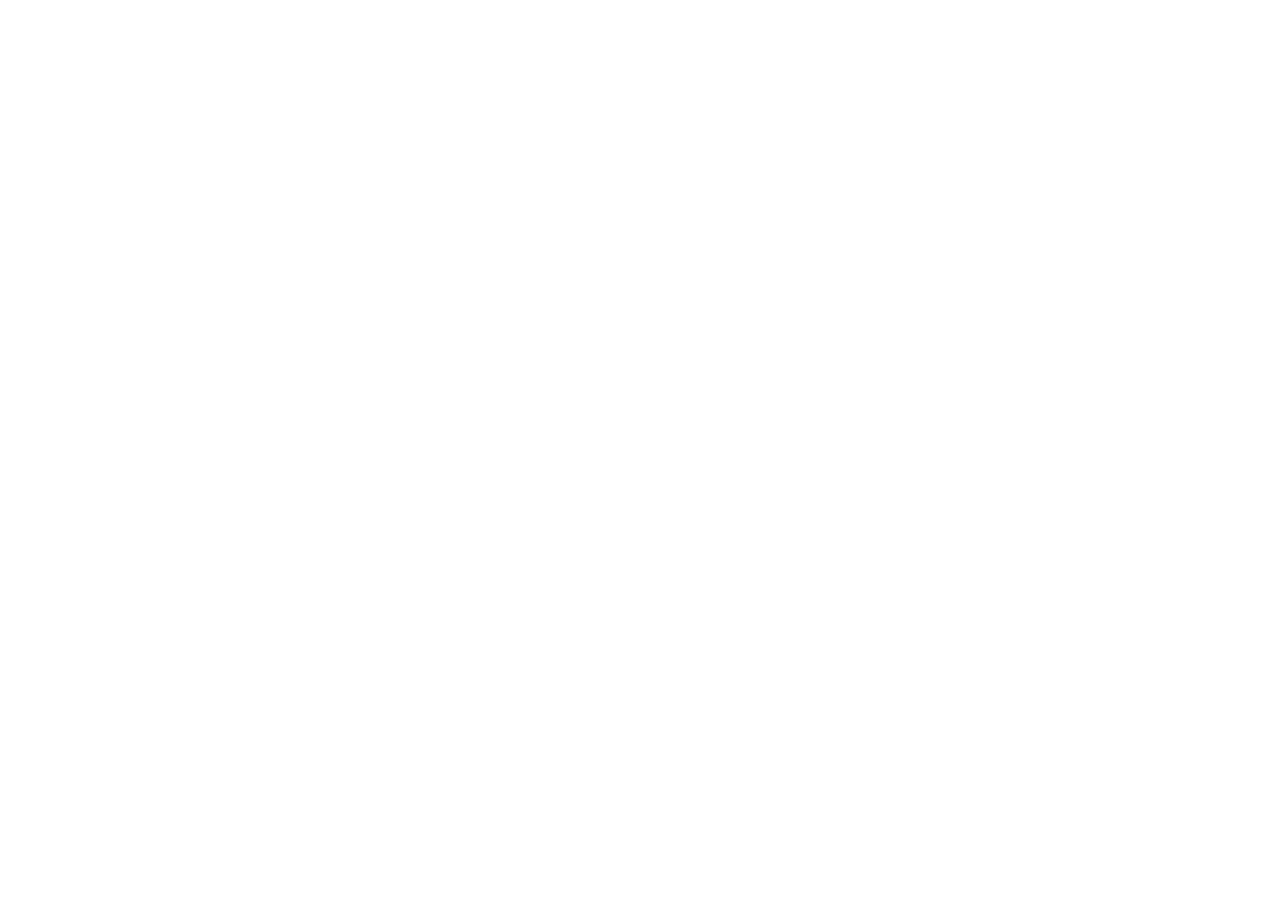
==== index.html @ f1b11ee8 "Calculator APP 1.1" ====
<!DOCTYPE html>
<html lang="en">
<head>
    <meta charset="UTF-8">
    <title>Document</title>
    <link rel="stylesheet" type= "text/css" href="style.css"
    <script   src="https://code.jquery.com/jquery-2.2.1.min.js"   integrity="sha256-gvQgAFzTH6trSrAWoH1iPo9Xc96QxSZ3feW6kem+O00="   crossorigin="anonymous"></script>
<!-- Latest compiled and minified CSS -->
<link rel="stylesheet" href="https://maxcdn.bootstrapcdn.com/bootstrap/3.3.6/css/bootstrap.min.css" integrity="sha384-1q8mTJOASx8j1Au+a5WDVnPi2lkFfwwEAa8hDDdjZlpLegxhjVME1fgjWPGmkzs7" crossorigin="anonymous">
</head>
<body>
  <script src="https://maxcdn.bootstrapcdn.com/bootstrap/3.3.6/js/bootstrap.min.js" integrity="sha384-0mSbJDEHialfmuBBQP6A4Qrprq5OVfW37PRR3j5ELqxss1yVqOtnepnHVP9aJ7xS" crossorigin="anonymous"></script>  
<script src="https://ajax.googleapis.com/ajax/libs/jquery/2.2.0/jquery.min.js"></script>

</body>
</html>
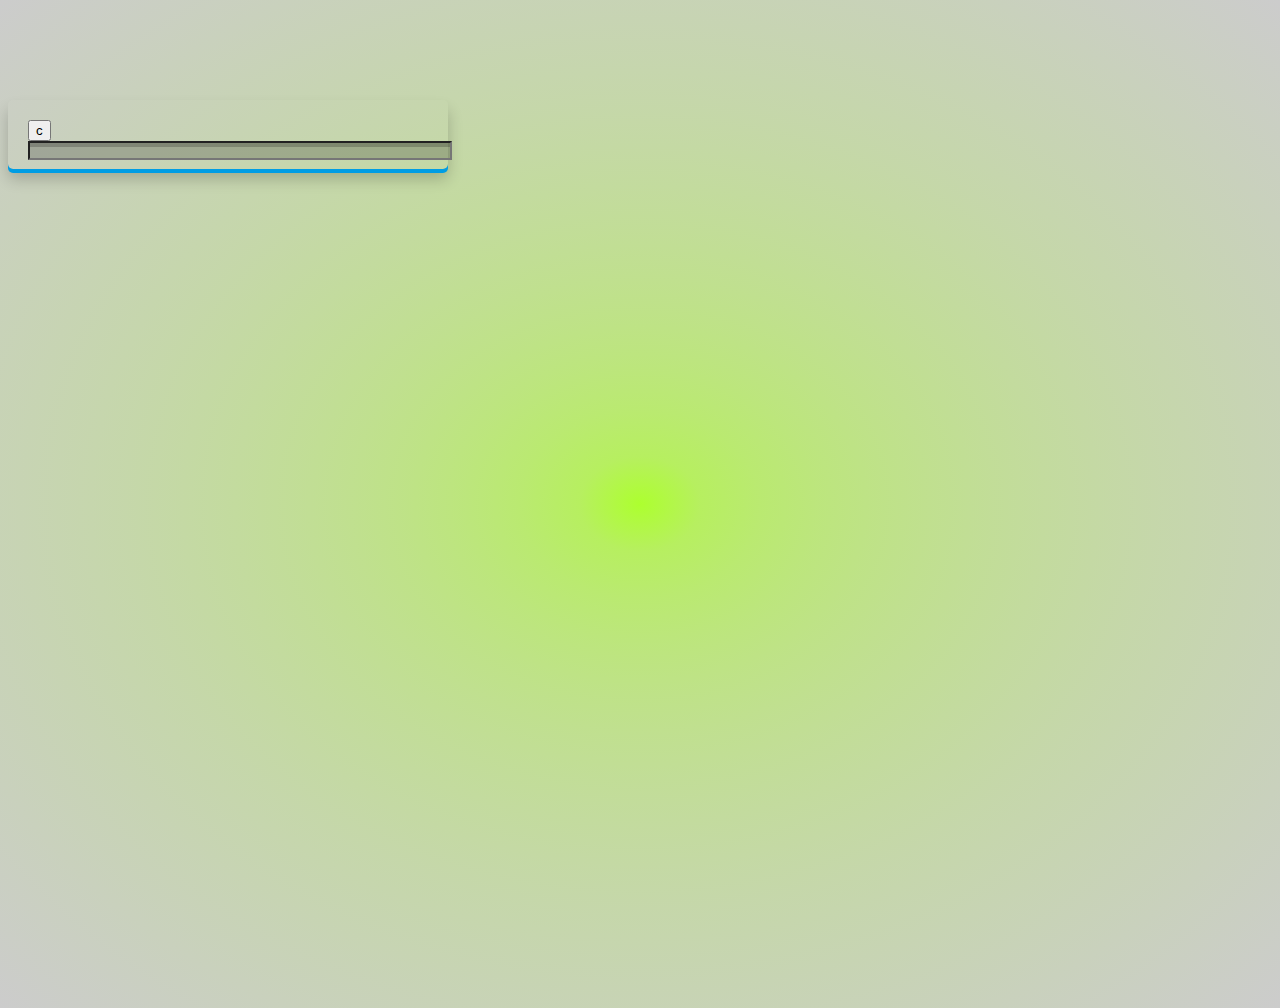
==== commit 6cf15ddc: "-added css styling using radial gradient(yellow green)" ====
--- a/index.html
+++ b/index.html
@@ -3,14 +3,37 @@
 <head>
     <meta charset="UTF-8">
     <title>Document</title>
-    <link rel="stylesheet" type= "text/css" href="style.css"
+    <link rel="stylesheet" type= "text/css" href="style.css">
     <script   src="https://code.jquery.com/jquery-2.2.1.min.js"   integrity="sha256-gvQgAFzTH6trSrAWoH1iPo9Xc96QxSZ3feW6kem+O00="   crossorigin="anonymous"></script>
 <!-- Latest compiled and minified CSS -->
 <link rel="stylesheet" href="https://maxcdn.bootstrapcdn.com/bootstrap/3.3.6/css/bootstrap.min.css" integrity="sha384-1q8mTJOASx8j1Au+a5WDVnPi2lkFfwwEAa8hDDdjZlpLegxhjVME1fgjWPGmkzs7" crossorigin="anonymous">
 </head>
+
+
 <body>
+    
+    <div class="container">
+        <div class="row">
+            <div class="col-sm4 col-sm-offset-4" id="calculator">
+                <form name="calc">
+                    <div class="col-sm-12">
+                    <div class="col-sm-2">
+                        <input type="button" name="clear" class="clear" value="c">
+                        
+                    </div>
+                    <div class="col-sm-10"  >
+                            <input type="text" name="input" class="screen">
+                        </div>
+                      </div>    
+                </form>
+            </div>        
+        </div>     
+    
+    </div>   
+  
   <script src="https://maxcdn.bootstrapcdn.com/bootstrap/3.3.6/js/bootstrap.min.js" integrity="sha384-0mSbJDEHialfmuBBQP6A4Qrprq5OVfW37PRR3j5ELqxss1yVqOtnepnHVP9aJ7xS" crossorigin="anonymous"></script>  
 <script src="https://ajax.googleapis.com/ajax/libs/jquery/2.2.0/jquery.min.js"></script>
+<script src="script.js"></script>
 
 </body>
 </html>--- a/style.css
+++ b/style.css
@@ -0,0 +1,21 @@
+body{
+    background:radial-gradient(ellipse,greenyellow, 20%,#ccc);
+    height:100vh;
+    /*gradient generated by browser*/
+}
+#calculator{
+    max-width:400px;
+    padding:20px 20px 9px;
+    margin-top:100px;
+    background-color:(#9dd2ea,#8bceec);
+    border-radius:5px;
+    box-shadow:0px 4px #009de4, 0px 10px 15px rgba(0,0,0,.2);
+    
+    
+}
+.screen{
+    width:100%;
+    padding:0 10px;
+    background:rgba(0,0,0,.2);
+    box-shadow: inset 0px 4px rgba(0,0,0,.2);
+}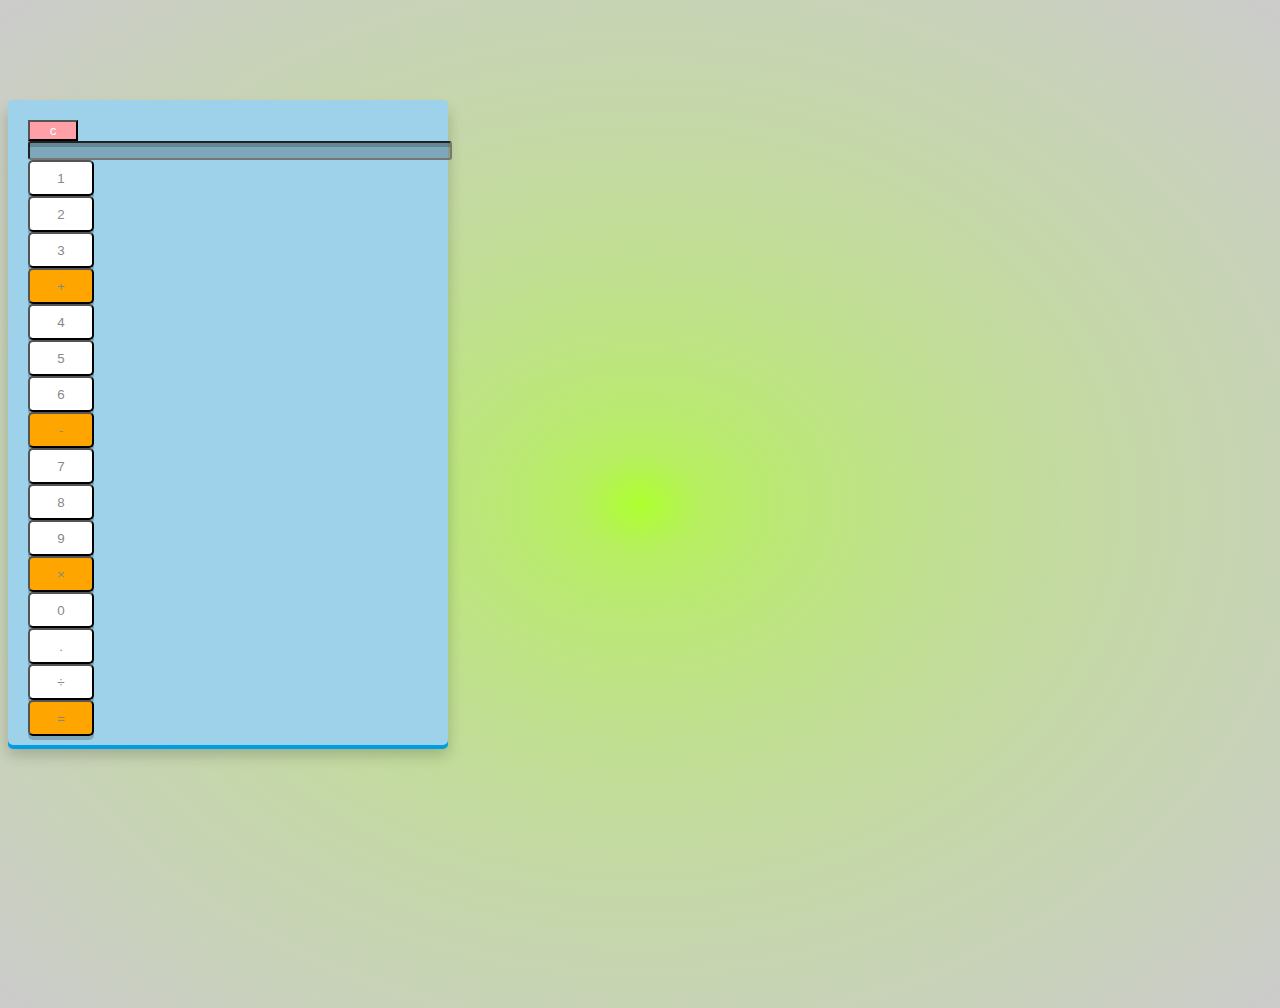
==== commit 26a89a45: "Calculator framework complete -added numbers -added on type function that registers number commands " ====
--- a/index.html
+++ b/index.html
@@ -1,39 +1,107 @@
 <!DOCTYPE html>
 <html lang="en">
+
 <head>
     <meta charset="UTF-8">
     <title>Document</title>
-    <link rel="stylesheet" type= "text/css" href="style.css">
-    <script   src="https://code.jquery.com/jquery-2.2.1.min.js"   integrity="sha256-gvQgAFzTH6trSrAWoH1iPo9Xc96QxSZ3feW6kem+O00="   crossorigin="anonymous"></script>
-<!-- Latest compiled and minified CSS -->
-<link rel="stylesheet" href="https://maxcdn.bootstrapcdn.com/bootstrap/3.3.6/css/bootstrap.min.css" integrity="sha384-1q8mTJOASx8j1Au+a5WDVnPi2lkFfwwEAa8hDDdjZlpLegxhjVME1fgjWPGmkzs7" crossorigin="anonymous">
+    <link rel="stylesheet" type="text/css" href="style.css">
+      <link rel="stylesheet" type="text/css" href="style.css">
+    
+    <!-- Latest compiled and minified CSS -->
+    <link rel="stylesheet" href="https://maxcdn.bootstrapcdn.com/bootstrap/3.3.6/css/bootstrap.min.css" integrity="sha384-1q8mTJOASx8j1Au+a5WDVnPi2lkFfwwEAa8hDDdjZlpLegxhjVME1fgjWPGmkzs7"
+    crossorigin="anonymous">
 </head>
 
 
 <body>
-    
+
     <div class="container">
         <div class="row">
-            <div class="col-sm4 col-sm-offset-4" id="calculator">
+            <div class="col-sm-4 col-sm-offset-4" id="calculator">
                 <form name="calc">
                     <div class="col-sm-12">
-                    <div class="col-sm-2">
-                        <input type="button" name="clear" class="clear" value="c">
-                        
-                    </div>
-                    <div class="col-sm-10"  >
+
+                        <div class="col-sm-2">
+
+                            <input type="button" name="clear" class="col-sm-2 clear" value="c">
+
+                        </div>
+                        <div class="col-sm-12">
                             <input type="text" name="input" class="screen">
                         </div>
-                      </div>    
+                        
+                        </div>
+                        <div class="col-sm-12">
+                            <div class="col-sm-3">
+                                <input type="button" name="seven" class="number" value="1">
+                            </div>
+                            <div class="col-sm-3">
+                                <input type="button" name="eight" class="number" value="2">
+                            </div>
+                            <div class="col-sm-3">
+                                <input type="button" name="seven" class="number" value="3">
+                            </div>
+                            <div class="col-sm-3">
+                                <input type="button" name="seven" class="operator" value="+">
+                            </div>
+                        </div>
+                        <div class="col-sm-12">
+                            <div class="col-sm-3">
+                                <input type="button" name="seven" class="number" value="4">
+                            </div>
+                            <div class="col-sm-3">
+                                <input type="button" name="eight" class="number" value="5">
+                            </div>
+                            <div class="col-sm-3">
+                                <input type="button" name="seven" class="number" value="6">
+                            </div>
+                            <div class="col-sm-3">
+                                <input type="button" name="seven" class="operator" value="-">
+                            </div>
+                        </div>
+                        <div class="col-sm-12">
+                            <div class="col-sm-3">
+                                <input type="button" name="seven" class="number" value="7">
+                            </div>
+                            <div class="col-sm-3">
+                                <input type="button" name="eight" class="number" value="8">
+                            </div>
+                            <div class="col-sm-3">
+                                <input type="button" name="seven" class="number" value="9">
+                            </div>
+                            <div class="col-sm-3">
+                                <input type="button" name="seven" class="operator" value="&times">
+                            </div>
+                        </div>
+                         <div class="col-sm-12">
+                            <div class="col-sm-3">
+                                <input type="button" name="seven" class="number" value="0">
+                            </div>
+                            <div class="col-sm-3">
+                                <input type="button" name="eight" class="number" value=".">
+                            </div>
+                            <div class="col-sm-3">
+                                <input type="button" name="seven" class="number" value="&divide">
+                            </div>
+                            <div class="col-sm-3">
+                                <input type="button" name="seven" class="operator" value="=">
+                            </div>
+                        </div>
+                       
+                       
+                    
+                    
                 </form>
-            </div>        
-        </div>     
-    
-    </div>   
-  
-  <script src="https://maxcdn.bootstrapcdn.com/bootstrap/3.3.6/js/bootstrap.min.js" integrity="sha384-0mSbJDEHialfmuBBQP6A4Qrprq5OVfW37PRR3j5ELqxss1yVqOtnepnHVP9aJ7xS" crossorigin="anonymous"></script>  
-<script src="https://ajax.googleapis.com/ajax/libs/jquery/2.2.0/jquery.min.js"></script>
-<script src="script.js"></script>
+            </div>
+        </div>
+       
+
+        <script src="https://maxcdn.bootstrapcdn.com/bootstrap/3.3.6/js/bootstrap.min.js" integrity="sha384-0mSbJDEHialfmuBBQP6A4Qrprq5OVfW37PRR3j5ELqxss1yVqOtnepnHVP9aJ7xS"
+        crossorigin="anonymous"></script>
+        <script src="https://ajax.googleapis.com/ajax/libs/jquery/2.2.0/jquery.min.js"></script>
+        <script src="script.js"></script>
+        <script src="script2.js"></script>
 
 </body>
+
 </html>--- a/style.css
+++ b/style.css
@@ -7,7 +7,8 @@
     max-width:400px;
     padding:20px 20px 9px;
     margin-top:100px;
-    background-color:(#9dd2ea,#8bceec);
+    background-color: #9dd2ea;
+    background-color:linear-gradient(#9dd2ea,#8bceec);
     border-radius:5px;
     box-shadow:0px 4px #009de4, 0px 10px 15px rgba(0,0,0,.2);
     
@@ -17,5 +18,31 @@
     width:100%;
     padding:0 10px;
     background:rgba(0,0,0,.2);
+    border-radius:3px;
     box-shadow: inset 0px 4px rgba(0,0,0,.2);
+}
+.clear{
+    background:#ff9fa8;
+    box-shadow:0px 2px #ff7c87;
+    color:white;
+    width:50px;
+    
+}
+.number,.operator{
+    height:36px;
+    width: 66px;
+    background:white;
+    border-radius:5px;
+    box-shadow:0 4px rgba(0,0,0,.2);
+    color:#888;
+    /*prevent the user from being able to select the text inside the button*/
+    
+    user-select:none;
+    margin:0 7px 0 0% ;
+  
+    
+    
+}
+.operator{
+    background-color:orange;
 }--- a/style.css
+++ b/style.css
@@ -7,7 +7,8 @@
     max-width:400px;
     padding:20px 20px 9px;
     margin-top:100px;
-    background-color:(#9dd2ea,#8bceec);
+    background-color: #9dd2ea;
+    background-color:linear-gradient(#9dd2ea,#8bceec);
     border-radius:5px;
     box-shadow:0px 4px #009de4, 0px 10px 15px rgba(0,0,0,.2);
     
@@ -17,5 +18,31 @@
     width:100%;
     padding:0 10px;
     background:rgba(0,0,0,.2);
+    border-radius:3px;
     box-shadow: inset 0px 4px rgba(0,0,0,.2);
+}
+.clear{
+    background:#ff9fa8;
+    box-shadow:0px 2px #ff7c87;
+    color:white;
+    width:50px;
+    
+}
+.number,.operator{
+    height:36px;
+    width: 66px;
+    background:white;
+    border-radius:5px;
+    box-shadow:0 4px rgba(0,0,0,.2);
+    color:#888;
+    /*prevent the user from being able to select the text inside the button*/
+    
+    user-select:none;
+    margin:0 7px 0 0% ;
+  
+    
+    
+}
+.operator{
+    background-color:orange;
 }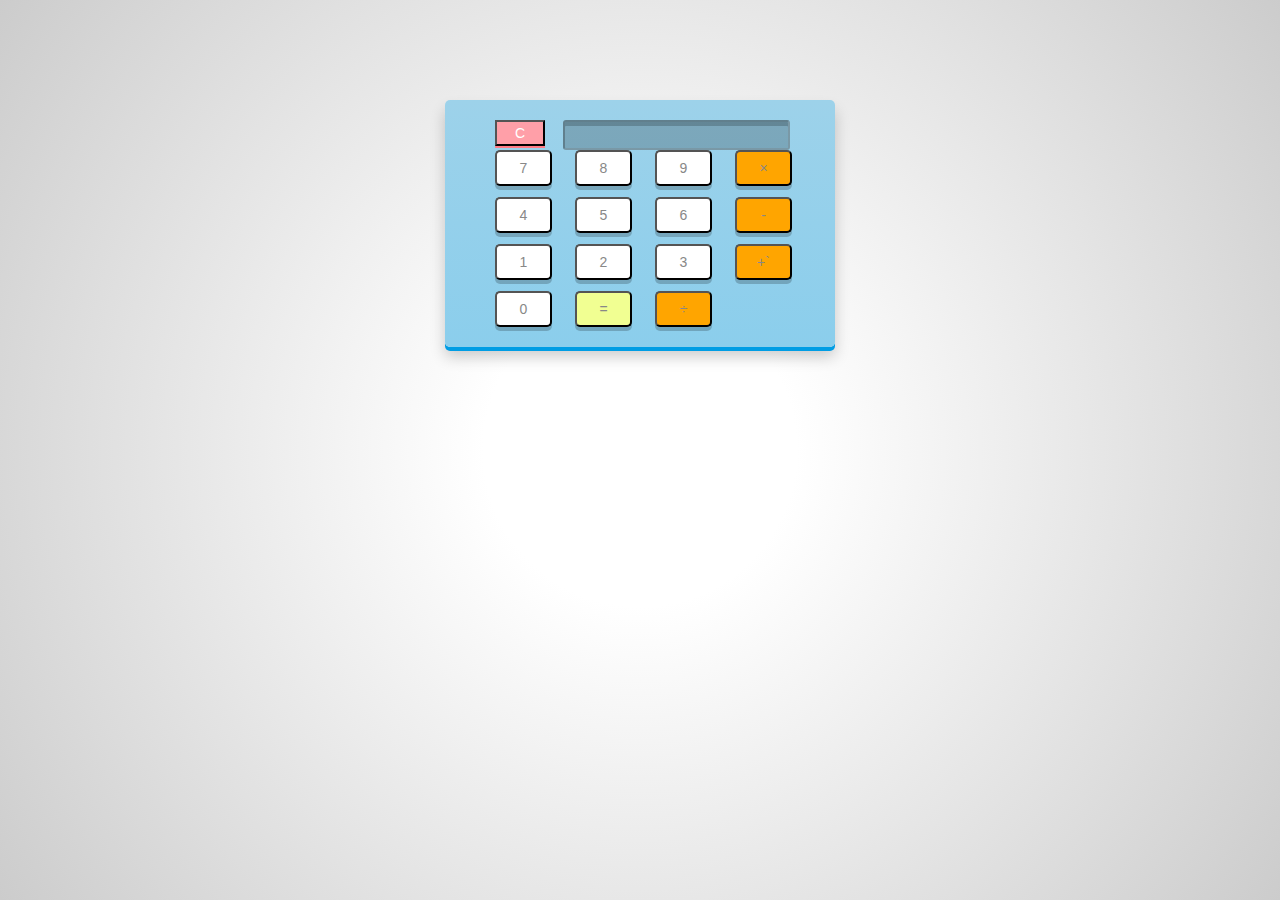
==== commit cce2819f: "added error warning added simplified method of division and subtraction" ====
--- a/index.html
+++ b/index.html
@@ -1,107 +1,91 @@
 <!DOCTYPE html>
-<html lang="en">
-
+<html>
 <head>
-    <meta charset="UTF-8">
-    <title>Document</title>
-    <link rel="stylesheet" type="text/css" href="style.css">
-      <link rel="stylesheet" type="text/css" href="style.css">
-    
-    <!-- Latest compiled and minified CSS -->
-    <link rel="stylesheet" href="https://maxcdn.bootstrapcdn.com/bootstrap/3.3.6/css/bootstrap.min.css" integrity="sha384-1q8mTJOASx8j1Au+a5WDVnPi2lkFfwwEAa8hDDdjZlpLegxhjVME1fgjWPGmkzs7"
-    crossorigin="anonymous">
+	<title>JavaScript Calculator</title>
+	<link rel="stylesheet" type="text/css" href="css/bootstrap.min.css">
+	<link rel="stylesheet" type="text/css" href="css/styles.css">
 </head>
+<body>
 
 
-<body>
+	<div class="container">
+		<div class="row">
+			<div class="col-sm-4 col-sm-offset-4" id="calculator">
+				<form name="calc">
+					<div class="col-sm-12">
+						<div class="col-sm-2">
+							<input type="button" name="clear" class="clear" value="C">
+						</div>
+						<div class="col-sm-10">
+							<input type="text" name="input" disabled class="screen">
+						</div>
+					</div>
+					<div class="col-sm-12">
+						<div class="col-sm-3">
+							<input type="button" name="seven" class="number" value="7">
+						</div>
+						<div class="col-sm-3">
+							<input type="button" name="eight" class="number" value="8">
+						</div>
+						<div class="col-sm-3">
+							<input type="button" name="nine" class="number" value="9">
+						</div>
+						<div class="col-sm-3">
+							<input type="button" name="multiply" class="operator" value="&times;">
+						</div>	
+					</div>				
 
-    <div class="container">
-        <div class="row">
-            <div class="col-sm-4 col-sm-offset-4" id="calculator">
-                <form name="calc">
-                    <div class="col-sm-12">
+					<div class="col-sm-12">
+						<div class="col-sm-3">
+							<input type="button" name="four" class="number" value="4">
+						</div>
+						<div class="col-sm-3">
+							<input type="button" name="five" class="number" value="5">
+						</div>
+						<div class="col-sm-3">
+							<input type="button" name="six" class="number" value="6">
+						</div>
+						<div class="col-sm-3">
+							<input type="button" name="minus" class="operator" value="-">
+						</div>	
+					</div>			
 
-                        <div class="col-sm-2">
+					<div class="col-sm-12">
+						<div class="col-sm-3">
+							<input type="button" name="one" class="number" value="1">
+						</div>
+						<div class="col-sm-3">
+							<input type="button" name="two" class="number" value="2">
+						</div>
+						<div class="col-sm-3">
+							<input type="button" name="three" class="number" value="3">
+						</div>
+						<div class="col-sm-3">
+							<input type="button" name="add" class="operator" value="+`">
+						</div>	
+					</div>			
 
-                            <input type="button" name="clear" class="col-sm-2 clear" value="c">
+					<div class="col-sm-12">
+						<div class="col-sm-3">
+							<input type="button" name="zero" class="number" value="0">
+						</div>
+						<div class="col-sm-3">
+							<input type="button" name="equal" class="operator equal" value="=">
+						</div>
+						<div class="col-sm-3">
+							<input type="button" name="divide" class="operator" value="&divide;">
+						</div>
+					</div>	
 
-                        </div>
-                        <div class="col-sm-12">
-                            <input type="text" name="input" class="screen">
-                        </div>
-                        
-                        </div>
-                        <div class="col-sm-12">
-                            <div class="col-sm-3">
-                                <input type="button" name="seven" class="number" value="1">
-                            </div>
-                            <div class="col-sm-3">
-                                <input type="button" name="eight" class="number" value="2">
-                            </div>
-                            <div class="col-sm-3">
-                                <input type="button" name="seven" class="number" value="3">
-                            </div>
-                            <div class="col-sm-3">
-                                <input type="button" name="seven" class="operator" value="+">
-                            </div>
-                        </div>
-                        <div class="col-sm-12">
-                            <div class="col-sm-3">
-                                <input type="button" name="seven" class="number" value="4">
-                            </div>
-                            <div class="col-sm-3">
-                                <input type="button" name="eight" class="number" value="5">
-                            </div>
-                            <div class="col-sm-3">
-                                <input type="button" name="seven" class="number" value="6">
-                            </div>
-                            <div class="col-sm-3">
-                                <input type="button" name="seven" class="operator" value="-">
-                            </div>
-                        </div>
-                        <div class="col-sm-12">
-                            <div class="col-sm-3">
-                                <input type="button" name="seven" class="number" value="7">
-                            </div>
-                            <div class="col-sm-3">
-                                <input type="button" name="eight" class="number" value="8">
-                            </div>
-                            <div class="col-sm-3">
-                                <input type="button" name="seven" class="number" value="9">
-                            </div>
-                            <div class="col-sm-3">
-                                <input type="button" name="seven" class="operator" value="&times">
-                            </div>
-                        </div>
-                         <div class="col-sm-12">
-                            <div class="col-sm-3">
-                                <input type="button" name="seven" class="number" value="0">
-                            </div>
-                            <div class="col-sm-3">
-                                <input type="button" name="eight" class="number" value=".">
-                            </div>
-                            <div class="col-sm-3">
-                                <input type="button" name="seven" class="number" value="&divide">
-                            </div>
-                            <div class="col-sm-3">
-                                <input type="button" name="seven" class="operator" value="=">
-                            </div>
-                        </div>
-                       
-                       
-                    
-                    
-                </form>
-            </div>
-        </div>
-       
 
-        <script src="https://maxcdn.bootstrapcdn.com/bootstrap/3.3.6/js/bootstrap.min.js" integrity="sha384-0mSbJDEHialfmuBBQP6A4Qrprq5OVfW37PRR3j5ELqxss1yVqOtnepnHVP9aJ7xS"
-        crossorigin="anonymous"></script>
-        <script src="https://ajax.googleapis.com/ajax/libs/jquery/2.2.0/jquery.min.js"></script>
-        <script src="script.js"></script>
-        <script src="script2.js"></script>
+
+				</form>
+			</div>
+		</div>
+	</div>
+
+	<script type="text/javascript" src="js/jquery.min.js"></script>
+	<script type="text/javascript" src="js/scripts.js"></script>
 
 </body>
-
 </html>--- a/css/styles.css
+++ b/css/styles.css
@@ -0,0 +1,62 @@
+body{
+	background: radial-gradient(circle, #fff 20%, #ccc);
+	height: 100vh;
+}
+
+#calculator{
+	max-width: 400px;
+	padding: 20px 20px 9px;
+	margin-top: 100px;
+	background-color: #9dd2ea;
+	background: linear-gradient(#9dd2ea, #8bceec);
+	border-radius: 5px;
+	box-shadow: 0px 4px #009de4, 0px 10px 15px rgba(0,0,0,.2);
+}
+
+.col-sm-10{
+	padding-left: 25px;
+}
+
+.screen{
+	width: 100%;
+	padding: 0 10px;
+	background: rgba(0,0,0,.2);
+	border-radius: 3px;
+	box-shadow: inset 0px 4px rgba(0,0,0,.2);
+	height: 30px;
+	margin-left: 5px;
+}
+
+.clear{
+	background: #ff9fa8;
+	box-shadow: 0px 2px #ff7c87;
+	color: white;
+	width: 50px;
+}
+
+.number, .operator{
+	height: 36px;
+	width: 57px;
+	background: white;
+	border-radius: 5px;
+	box-shadow: 0px 4px rgba(0,0,0,.2);
+	margin: 0 7px 11px 0;
+	color: #888;
+	/* Prevent the user from being able to select the text inside the button */
+	user-select: none;
+}
+
+.operator{
+	background-color: orange;
+}
+
+
+.operator.equal{
+	background-color: #f1ff92;
+}
+
+
+
+
+
+
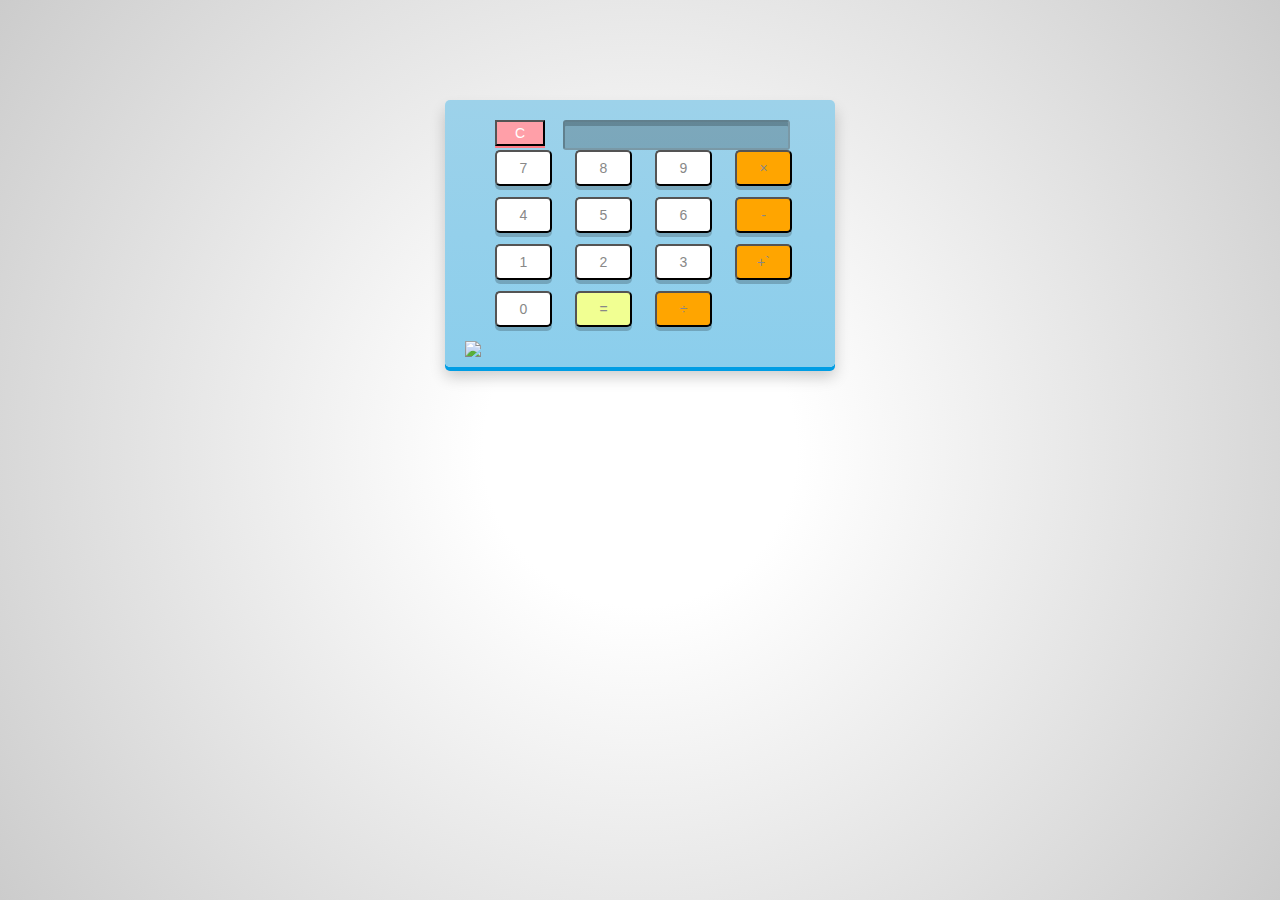
==== commit e38762e8: "-added animation image -with transition -on  total=42" ====
--- a/index.html
+++ b/index.html
@@ -77,7 +77,9 @@
 						</div>
 					</div>	
 
-
+<div id ="meaning">
+    <img src="/Users/kochandesai/Desktop/coding bootcamp/unit1/calculator/newCalc/secret/newcalc.html" >
+    </div>
 
 				</form>
 			</div>
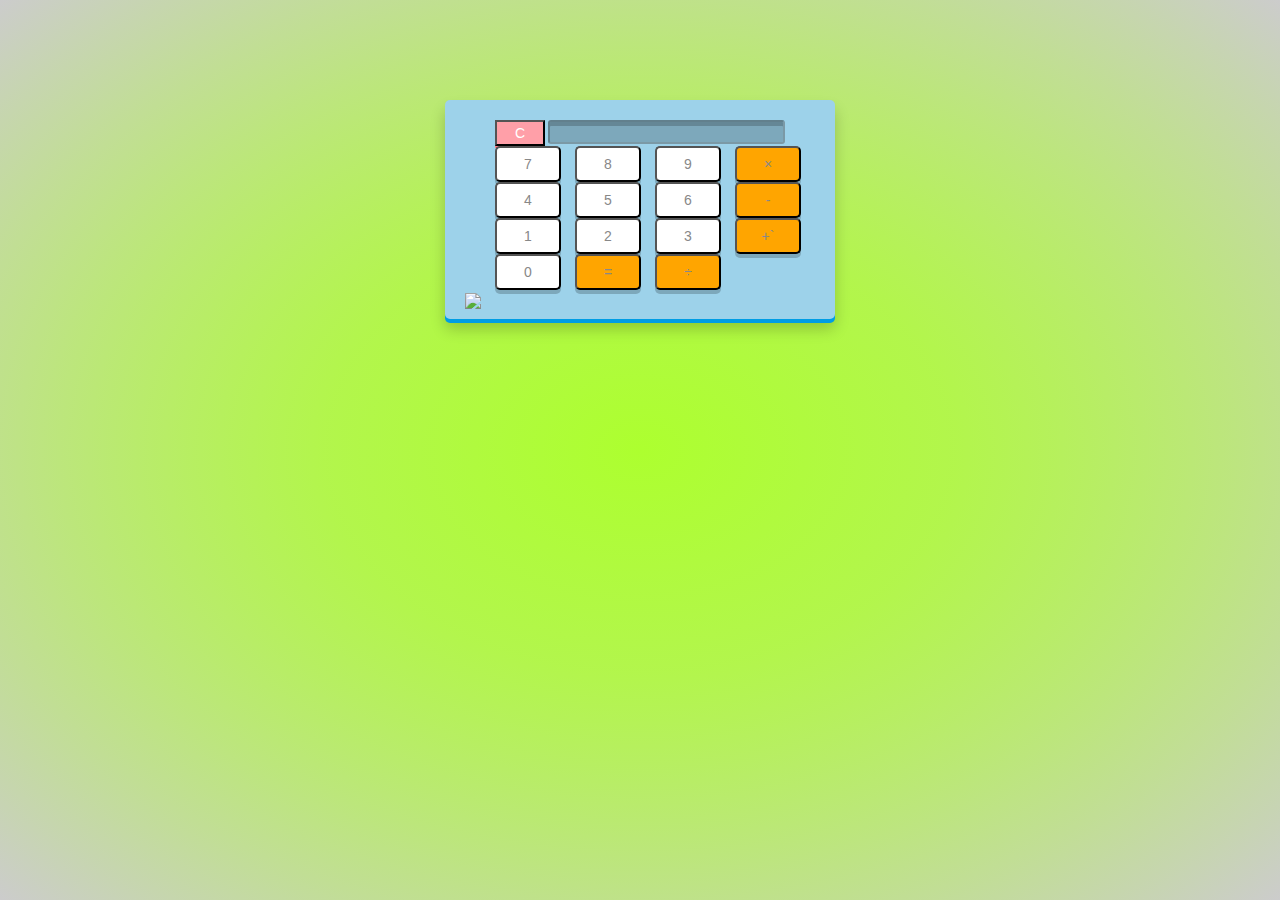
==== commit f9ef4ab4: "updated calc" ====
--- a/index.html
+++ b/index.html
@@ -3,7 +3,7 @@
 <head>
 	<title>JavaScript Calculator</title>
 	<link rel="stylesheet" type="text/css" href="css/bootstrap.min.css">
-	<link rel="stylesheet" type="text/css" href="css/styles.css">
+	<link rel="stylesheet" type="text/css" href="style.css">
 </head>
 <body>
 
--- a/style.css
+++ b/style.css
@@ -0,0 +1,57 @@
+body{
+    background:radial-gradient(ellipse,greenyellow, 65%,#ccc);
+    height:100vh;
+    /*gradient generated by browser*/
+}
+#calculator{
+    max-width:400px;
+    padding:20px 20px 9px;
+    margin-top:100px;
+    background-color: #9dd2ea;
+    background-color:linear-gradient(#9dd2ea,#8bceec);
+    border-radius:5px;
+    box-shadow:0px 4px #009de4, 0px 10px 15px rgba(0,0,0,.2);
+    
+    
+}
+.screen{
+    width:100%;
+    padding:0 10px;
+    background:rgba(0,0,0,.2);
+    border-radius:3px;
+    box-shadow: inset 0px 4px rgba(0,0,0,.2);
+}
+.clear{
+    background:#ff9fa8;
+    box-shadow:0px 2px #ff7c87;
+    color:white;
+    width:50px;
+    
+}
+.number,.operator{
+    height:36px;
+    width: 66px;
+    background:white;
+    border-radius:5px;
+    box-shadow:0 4px rgba(0,0,0,.2);
+    color:#888;
+    /*prevent the user from being able to select the text inside the button*/
+    
+    user-select:none;
+    margin:0 7px 0 0% ;
+  
+    
+    
+}
+.operator{
+    background-color:orange;
+}
+#meaning{
+    left:-1000px;
+   top:50%;
+    
+}
+#meaning.move{
+    left: 2000px;
+    transition:all 5s ease;
+}